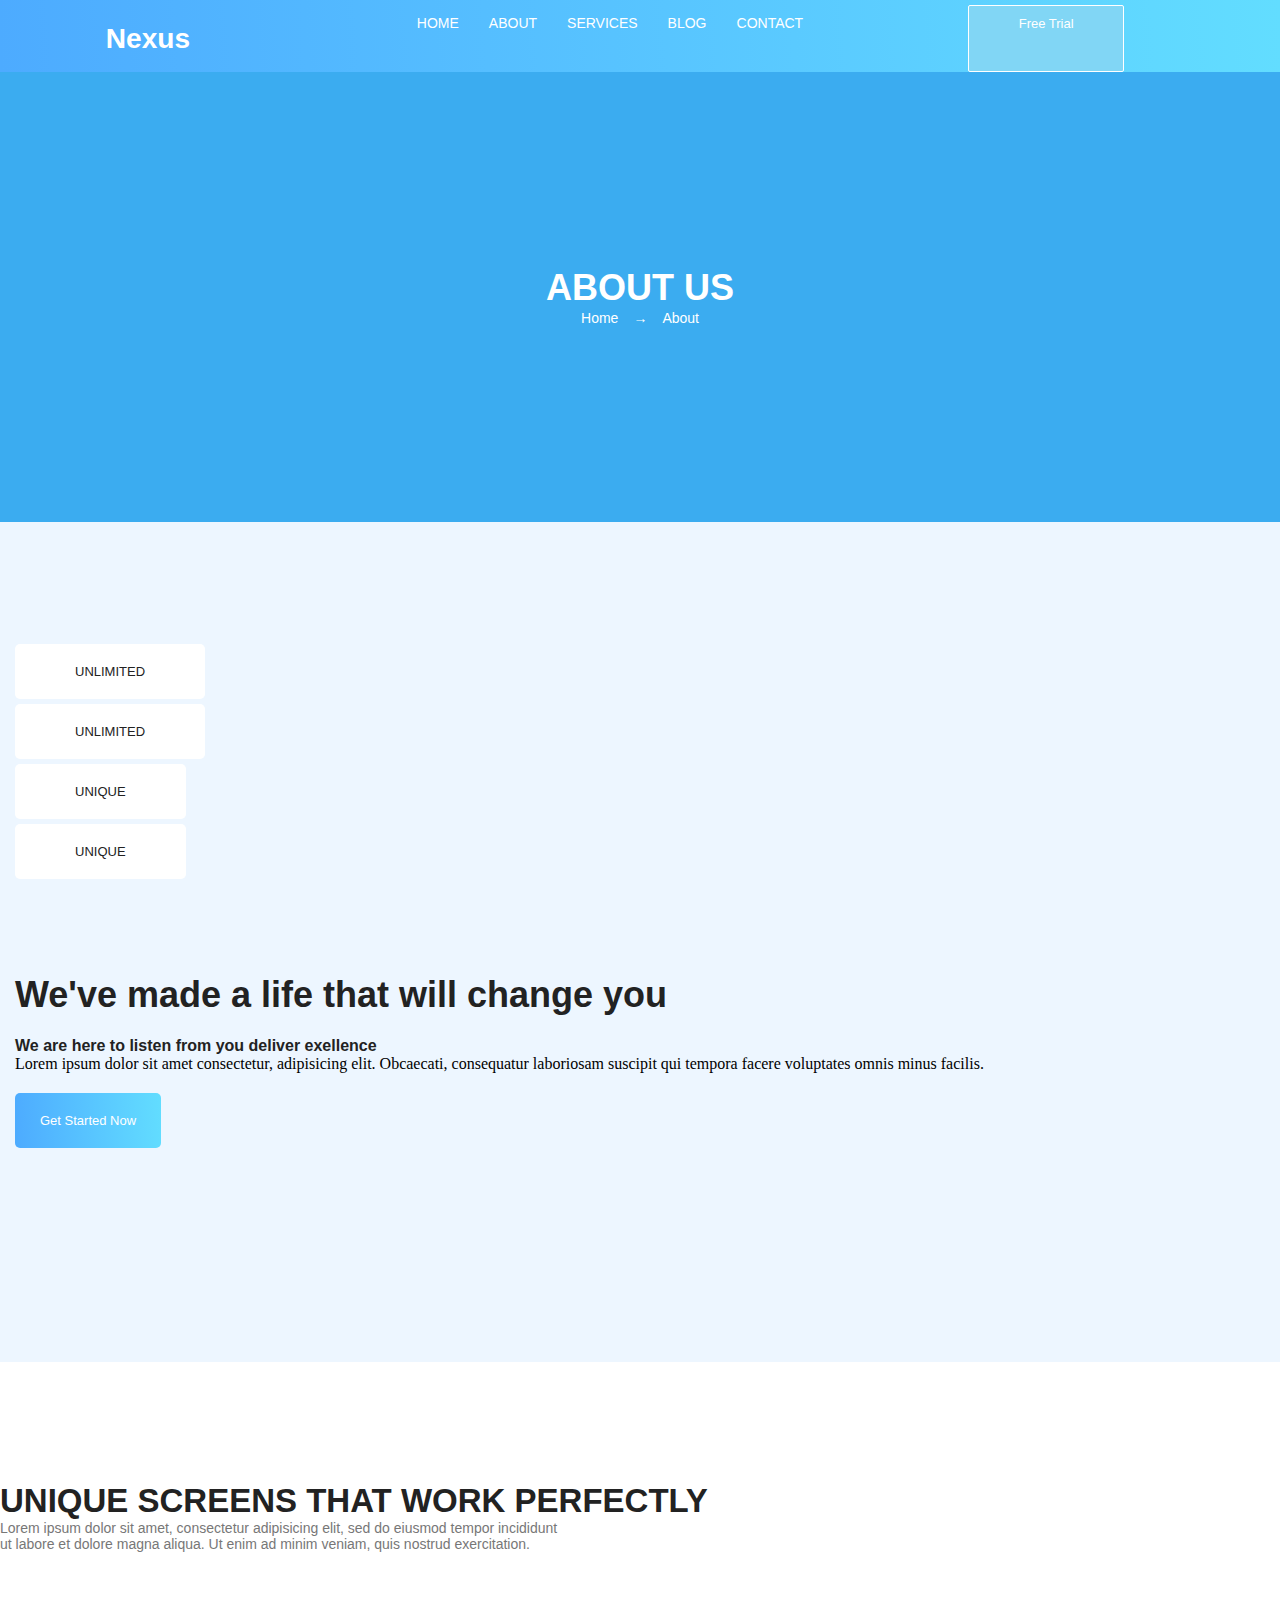
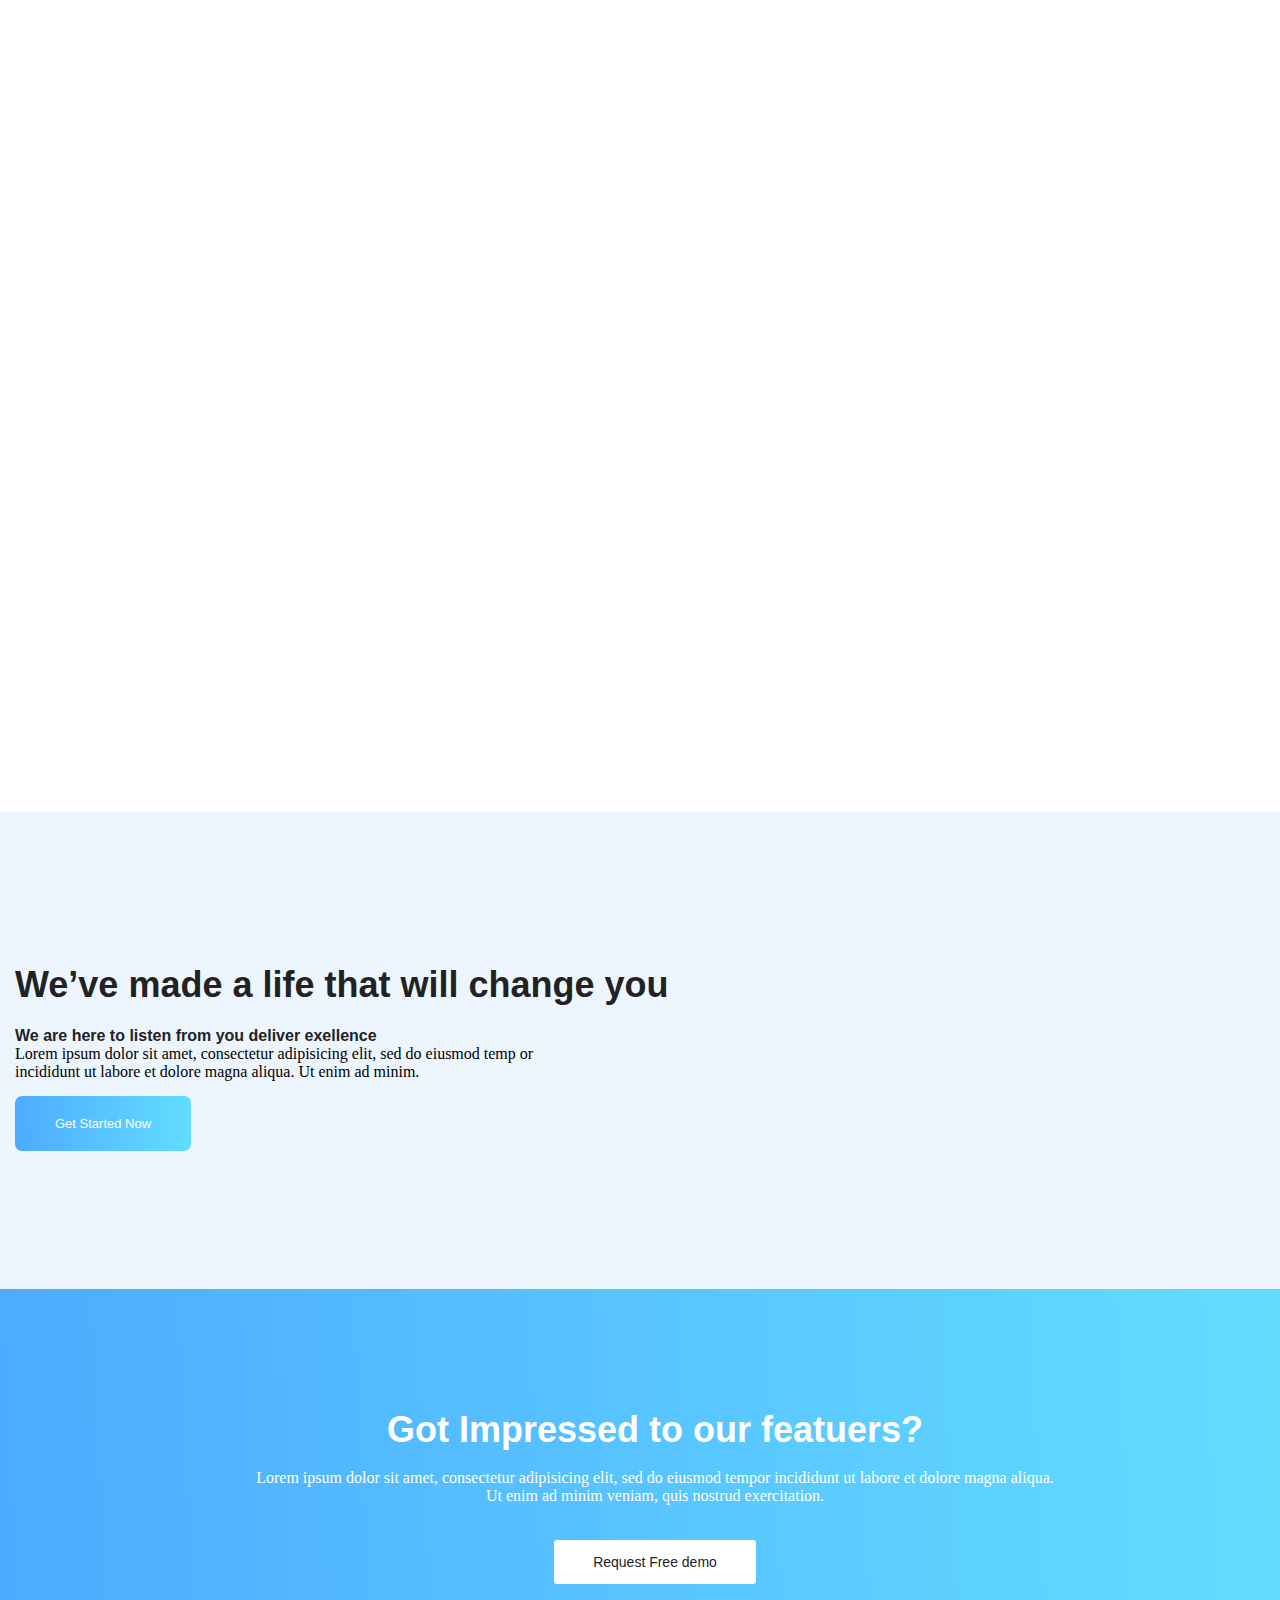
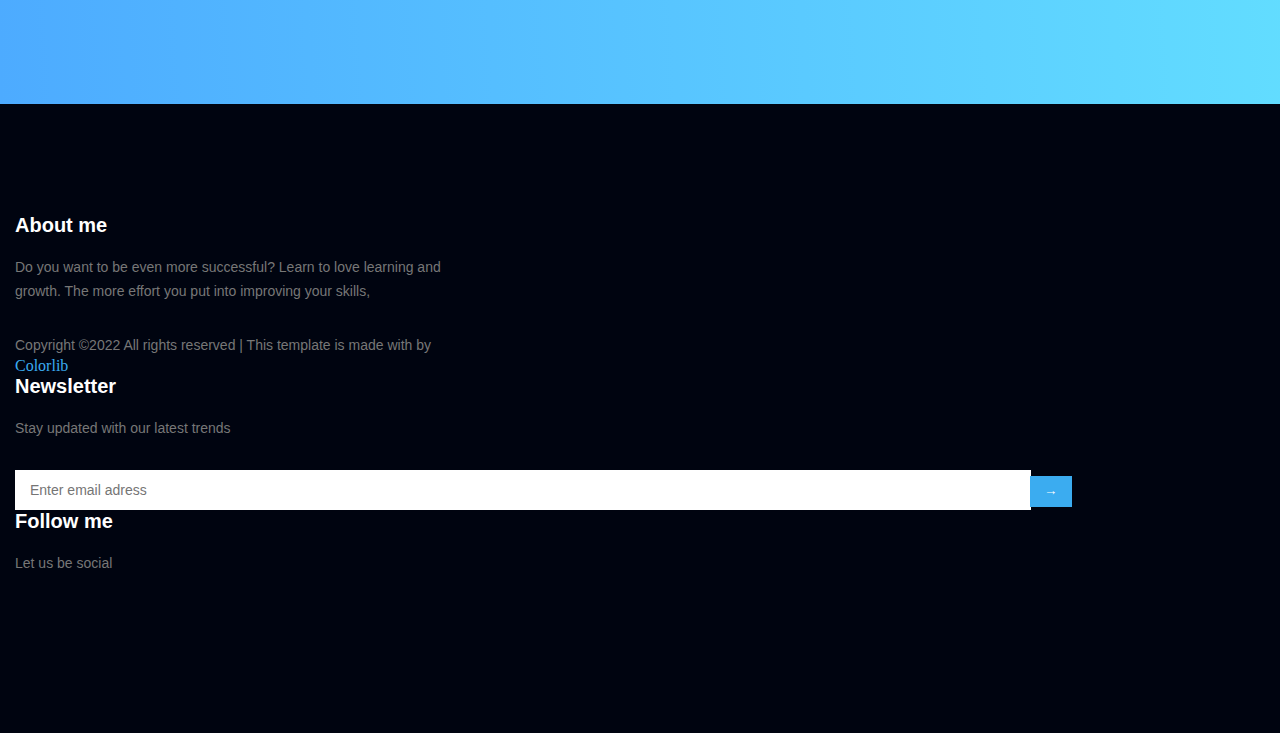
==== about.html @ 2ce4999a "About & services section done" ====
<!DOCTYPE html>
<html lang="en">
<head>
    <meta charset="UTF-8">
    <meta http-equiv="X-UA-Compatible" content="IE=edge">
    <meta name="viewport" content="width=device-width, initial-scale=1.0">
    <title>About</title>
    <link href="https://cdn.jsdelivr.net/npm/bootstrap@5.2.1/dist/css/bootstrap.min.css" rel="stylesheet" 
    integrity="sha384-iYQeCzEYFbKjA/T2uDLTpkwGzCiq6soy8tYaI1GyVh/UjpbCx/TYkiZhlZB6+fzT" crossorigin="anonymous">
    <Link rel="stylesheet" href="styles.css">
        <link rel="stylesheet" href="https://cdnjs.cloudflare.com/ajax/libs/font-awesome/6.2.0/css/all.min.css" integrity="sha512-xh6O/CkQoPOWDdYTDqeRdPCVd1SpvCA9XXcUnZS2FmJNp1coAFzvtCN9BmamE+4aHK8yyUHUSCcJHgXloTyT2A==" crossorigin="anonymous" referrerpolicy="no-referrer" />
        <script src="Skripta-za-navbar.js" defer></script>
</head>
<body>
    <nav class="navbar">
        <div class="brand-tittle">
            <h3 class="tittle-brand"><strong>Nexus</strong></h3>
        </div>
        <a href="#" class="toggle-button">
            <span class="bar"></span>
            <span class="bar"></span>
            <span class="bar"></span>
        </a>
        <div class="navbar-links">
            <ul>
                <li><a href="index.html" class="atribut2">Home</a></li>
                <li><a href="about.html" class="atribut2">About</a></li>
                <li><a href="Services.html" class="atribut2">Services</a></li>
                <li><a href="#" class="atribut2">Blog</a></li>
                <li><a href="Contact-us.html" class="atribut">Contact</a></li>
                <a href="#" class="dugme">Free Trial </a>

                    </ul>
                </div>
            </ul>
        </div>
    </nav>  
    <div class="about-first">
        <div class="content">
        <h2 class="about-header">About us</h2>
            <div class="nesaaa">
            <a href="index.html" class="about-home">Home</a><a href="index.html" class="about-home">→</a><a class="about-about" href="about.html">About</a>
        </div>
        </div>
    </div>
    <div class="section-third">
        <div class="container">
                <div class="row buttons" id="Bitn">
                    <div class="col-6 col-sm-6 col-md-6 col-lg-3">
                        <a href="#" class="button-ua">Unlimited</a></div>
                    <div class=" col-6 col-sm-6 col-md-6 col-lg-3">
                        <a href="#" class="button-ua">Unlimited</a></div>
                    <div class="col-6 col-sm-6 col-md-6 col-lg-3">
                        <a href="#" class="button-ua">Unique </a>
</div>
                    <div class="col-6 col-sm-6 col-md-6 col-lg-3">
                        <a href="#" class="button-ua">Unique  </a>
         </div>
             </div>
    
                <div class="row">
                    <div class="col-lg-6">
                        <div class="section-third-n">
                            <h3>We've made a life that will change you </h3>
                            <h6>We are here to listen from you deliver exellence</h6>
                            <p>Lorem ipsum dolor sit amet consectetur, adipisicing elit. Obcaecati, consequatur laboriosam suscipit qui tempora facere voluptates omnis minus facilis.</p>
                            <a class="button-ua1" href="#">Get Started Now</a>
                        </div>
                    </div>
                    <div class="col-md-12 col-lg-6">
                        <div class="section-three-image">
                            <img src="https://preview.colorlib.com/theme/nexus/img/xchart.jpg.pagespeed.ic.x1B3Mf6mz8.webp" alt="">
                        </div>
                    </div>
                </div>
        </div>
    </div>
    <div class="third-sectionn">
        <div class="container-fluid text-center">
            <div class="row d-flex flex-column justify-content-center">
            <div class="col-lg-12 col-sm-12 col-md-12 third-first">
                <h2 class="headern1">UNIQUE SCREENS THAT WORK PERFECTLY</h2>
                <p class="paragrafn1">Lorem ipsum dolor sit amet, consectetur adipisicing elit, sed do eiusmod tempor incididunt
                <br>ut labore et dolore magna aliqua. Ut enim ad minim veniam, quis nostrud exercitation.</p>
            </div>
            <div class="third-second">
                <img class="third-section-img img-fluid" src="https://preview.colorlib.com/theme/nexus/img/banner/xhome-left-1.png.pagespeed.ic.7_SNeuKb33.webp" alt="">
            </div>

            </div>
        </div>
    </div>
    <section class="fifth-section">
        <div class="container">
            <div class="fifth-section-content">
                <div class="row fifth-section-content2">
                    <div class="col-lg-6">
                        <div class="fifth-section-content">
                            <h3 class="fifth-section-header">We’ve made a life
                                that will change you</h3>
                                <h6 class="fifth-section-header2">We are here to listen from you deliver exellence</h6>
                                <p class="fifth-section-paragraph">Lorem ipsum dolor sit amet, consectetur adipisicing elit, sed do eiusmod temp or
                                    <br> incididunt ut labore et dolore magna aliqua. Ut enim ad minim.</p>
                                    <a href="#" class="fifth-section-button">Get Started Now</a>
                        </div>
                    </div>
                    <div class="col-lg-6">
                        <div class="fifth-section-image">
                            <img src="https://preview.colorlib.com/theme/nexus/img/xbrowser.png.pagespeed.ic.3DSTZVvj1u.webp" alt="" class="img-fluid">
                        </div>
                    </div>
                </div>
            </div>
        </div>
    </section>

    <section class="ninth-section">
        <div class="container">
            <div class="ninth-content">
                <h2 class="ninth-header">Got Impressed to our featuers?</h2>
                <p class="ninth-paragraph">Lorem ipsum dolor sit amet, consectetur adipisicing elit, sed do eiusmod tempor incididunt ut labore et dolore magna aliqua.
                    <br> Ut enim ad minim veniam, quis nostrud exercitation.</p>
                    <a href="#"class="ninth-button">Request Free demo</a>
            </div>
        </div>
    </section>
    <footer class="end-section">
        <div class="container">
            <div class="row">
            <div class="end-first col-5">
                <h3 class="end-header">About me</h3>
                <br>
                <p class="end-paragraph">Do you want to be even more successful? Learn to love learning and
                    <br> growth. The more effort you put into improving your skills,</p>
                    <p><span class="end-paragraph">Copyright ©2022 All rights reserved | This template is made with <i class="fa-regular fa-heart"></i> by</span> <br><a class="end-atribut" href="#">Colorlib</a></p>
            </div>
            <div class="end-second col-5" >
                <h3 class="end-header">Newsletter</h3><br>
                <p class="end-paragraph">Stay updated with our latest trends</p>
                <div class="search-container">
                    <form action="/action_page.php">
                    <input class="end-input" type="text" placeholder="Enter email adress" name="search">
                    <button type="submit" class="end-button">→</button>
                    </form>
                </div>
            </div>
            <div class="end-third col-xl-2 col-sm-12">
                <h3 class="end-header">Follow me</h3><br>
                <p class="end-paragraph">Let us be social</p>
                <i class="fa-brands fa-facebook-f emojiua"></i><i class="fa-brands fa-twitter emojiua"></i><i class="fa-brands fa-whatsapp emojiua"></i><i class="fa-brands fa-behance emojiua"></i>
            </div>
        </div>
        </div>
    </footer>
    <script src="https://cdn.jsdelivr.net/npm/bootstrap@5.2.1/dist/js/bootstrap.bundle.min.js" 
    integrity="sha384-u1OknCvxWvY5kfmNBILK2hRnQC3Pr17a+RTT6rIHI7NnikvbZlHgTPOOmMi466C8" crossorigin="anonymous"></script>
</body>
---- styles.css ----
*{
    padding: 0px;
    margin: 0px;
}
.navbar{
    display: flex;
    justify-content: space-around;
    align-items: center;
    background-image: -webkit-linear-gradient(3deg, #4dabff 0%, #62ddff 100%);
    color: white;
    z-index: 1;
}
.brand-tittle{
    font-size: 1.5rem;
    /* margin: 0.5rem; */
    padding-top: 5px;

}
.tittle-brand{
    color: white;
    font-weight: 900px;
    font-family: 'Arial';
}
.navbar-links ul{
    padding: 0;
    margin: 0;
    display: flex;
}
.navbar-links li{
    list-style: none;
}
.atribut2,.atribut,.atribut3{
    text-decoration: none;
    color: white;
    padding: 15px;
    display: block;
    text-transform: uppercase;
    font-family: "Roboto", sans-serif;
    font-size: 14px;
}
.atribut2:hover{
    color: white;
}
.atribut:hover{
    color: white;
}
.atribut3:hover{
color: white;
}
.toggle-button{
    position: absolute;
    top: 0.75rem;
    right: 1rem;
    display: none;
    flex-direction: column;
    justify-content: space-between;
    width: 30px;
    height: 21px;
    align-items: center;
}
.toggle-button .bar{
    height: 3px;
    width: 100%;
    background-color: white;
    border-radius: 10px;
    align-items: center;
}
@media (max-width:992px){
    .toggle-button{
        display: flex;
    }
    .navbar-links{
        display: none;
        width: 100%;
    }
    .navbar{
        flex-direction: column;
        align-items: flex-start;
    }
    .navbar-links ul{
        width: 100%;
        flex-direction: column;
    }
    .navbar-links.active{
        display: flex;
    }
    .dugme{
        display: none;
    }
    .brand-tittle{
        margin-left: 30px;
    }
    .atribut2,.atribut,.atribut3{
        margin-left: 15px;
        border-bottom: 1px solid gray;
        background-color: black;
    }
    .navbar{
        background-image: none;
        background-color: black;
    }
    .first-section img{
        display: none;
    }
    .class-za-edit1{
        display: none;
    }
    .class-za-edit{
        display: flex;
        justify-content: center;
        align-items: center;
    }
    .second-section{
        height: 100vh;
        margin-bottom: 300px!important;
    }
    .third-sectionn{
        padding-top: 180px;
    }
    #home{
        height: 90vh;
        justify-content: center;
        align-items: center;
        margin-bottom: 200px;
    }
    #second-sec{
        margin-bottom: 100px;
    }
    .fifth-section-button{
        margin-bottom: 20px;
    }
}
.nesto{
    background-color: none;
    color: white;
}
.atribut{
    margin-right: 150px;
}

.dugme{
    padding: 0;
    margin: 0;
    background-color: #81d6f5;
    border: 0.5px solid white;
    padding: 10px;
    text-decoration: none;
    color: #fff;
    margin-right: 50px;
    text-align: center;
    transition: 0.5s;
    border-radius: 2px;
    width: 134px;
    height: 45px;
    font-family: "Roboto",sans-serif;
    font-weight: 500;
    font-size: 13px;
    margin-top: 5px;
}
.dugme:hover{
    transition: 0.5s;
    color: black;
    background-color: white;
}
@media (max-width:1170px){
    .atribut{
        margin-right: 150px;
    }
}
@media (max-width:1080px){
    .atribut{
        margin-right: 150px;
    }
}
.navbar{
    position: sticky;
    top: 0;
}
/* Prva sekcija */
.first-section{
    height: 100vh;
    background-image: -webkit-linear-gradient(3deg, #4dabff 0%, #62ddff 100%);

}
.class-za-edit{
    height: 95vh;


}
.class-za-edit1{
    height: 95vh;
    display: flex;

}
.First-Button{
    text-decoration: none;
    color: white;
    width: 134px;
    font-size: 14px;
    font-weight: 500;
    border-radius: 3px;
    text-align: center;
    cursor: pointer;
    font-family: "Roboto",sans-serif;
    background-color: rgb(108, 175, 247);
    color: white;
    padding: 15px;
    border: 0.5px solid white;
    transition: 0.5s;
    margin-right: 25px;
}
.First-Button:hover{
    color: black;
    background-color: white;
    transition: 0.5s;
}
.Second-Button{
    text-decoration: none;
    color: black;
    width: 134px;
    font-size: 14px;
    font-weight: 500;
    border-radius: 3px;
    text-align: center;
    cursor: pointer;
    font-family: "Roboto",sans-serif;
    background-color: white;
    padding: 15px;
    border: 0.5px solid white;
    transition: 0.5s;
}
.Second-Button:hover{
    background-color: #6db2fc;
    color: white;
    transition: 0.5s;
}
.First-section-image{
    height: 350px;
}
.First-section-heading{
    justify-content: center;
    align-items: center;
    text-align: center;
/* margin-left: 134px; */
font-size: 36px;
font-family: "Heebo",sans-serif;
font-weight: bold;
color: white;
/* margin-top: 250px; */
}
.First-section-paragraph{
    text-align: center;
    /* margin-left: 134px; */
    font-family: "Roboto",sans-serif;
    color: white;
    /* margin-top: 30px; */
}
.button-div{
    display: flex;
    flex-direction: row;
    justify-content: center;
}
.test{
    flex: 1;
    display: flex;
    flex-direction: column;
    justify-content: center;
    height: 100px;
}
.second-first{
    width: 100%;
    height: 200px;
    padding-top: 100px;

}
.second-first h2{
    font-family: "Heebo",sans-serif;
    font-size: 36px;
    color: #222;
    font-weight: bold;
    text-transform: uppercase
}
.first-card,.second-card,.third-card{
    width: 320px;
    height: 222px;
    margin-bottom: 50px;
}
/* Druga sekcija */
.second-section {
    display: flex;
    align-items: center;
    justify-content: center;
    padding-top: 110px;
    padding-bottom: 120px;
}
.second-section .second-text {
    text-align: center;
    margin-bottom: 70px;
}

.second-header {
    font-family: "Heebo",sans-serif;
    font-size: 36px;
    color: #222;
    font-weight: bold;
    margin-bottom: 15px;
    text-transform: uppercase;
}
.second-paragraph{
    font-size: 14px;
    font-family: "Roboto",sans-serif;
    line-height: 24px;
    color: #777;
    margin-bottom: 0;
    max-width: 566px;
    margin: auto;
}
.second-section .second-text {
    text-align: center;
    margin-bottom: 50px;
}
.second-atribut{
    display: block;
    margin-bottom: 20px;
    color: #222;
    font-size: 21px;
    text-decoration: none;
    font-weight: bold;
}

.second-section img{
    padding-bottom: 15px;
}
.kartica-img{
    padding: 10px;
}



.second-header1{
    font-family: "Heebo",sans-serif;
    font-size: 36px;
    color: #222;
    font-weight: bold;
    margin-bottom: 15px;
    text-transform: uppercase;
    max-width: 330px;
    margin: auto;
}
.kartica:hover .kartica-img{
    background-image: -webkit-linear-gradient(3deg, #4dabff 0%, #62ddff 100%);
}
.kartica:hover .second-atribut{
    color: #4dabff;
}

/* Treca sekcija */
.section-third {
    background-color: #edf6ff;
    padding-top: 120px;
    padding-bottom: 120px;
    display: flex;
    align-items: center;
    justify-content: center;
} 
.section-third .button-ua {
    border: none;
    padding: 20px 60px;
    background: #fff;
    border-radius: 0;
    text-align: center;
    line-height: 60px;
    border-radius: 5px;
    font-size: 13px;
    font-family: "Roboto",sans-serif;
    font-weight: 500;
    text-transform: uppercase;
    color: #222;
    text-decoration: none; 
    transition: all 0.3s ; 
}


.section-third .section-third-n {
    margin-top: 90px;
}

@media (max-width:992px) {
    .section-tree {
    height: auto;
    margin-bottom: auto;
    margin-top: auto;
    }
}
.section-third .section-third-n h3 {
    color: #222;
    line-height: 45px;
    font-size: 36px;
    font-family: "Heebo",sans-serif;
    font-weight: bold;
    margin-bottom: 20px;
}

.section-third .section-third-n h6 {
    color: #222;
    font-size: 16px;
    font-weight: 700;
    font-family: "Roboto",sans-serif;
}

.section-third .section-third-n {
    margin-bottom: 50px;
}

.button-ua {
    padding:15px;
    color: #fff;
    font-family: "Roboto",sans-serif;
    font-size: 13px;
    font-weight: 500;
    border-radius: 5px;
    text-align: center;
    transition:0.5s;
    text-decoration: none;
}
.button-ua:hover{
    background-image: -webkit-linear-gradient(3deg, #4dabff 0%, #62ddff 100%);
}
.section-three-image img {
    max-width: 100%;
    height: auto;
    padding-top: 40px;}
.button-ua1{
    padding:20px;
    padding-left: 25px;
    padding-right: 25px;
    color: #fff;
    font-family: "Roboto",sans-serif;
    font-size: 13px;
    font-weight: 500;
    border-radius: 5px;
    text-align: center;
    transition:0.5s;
    text-decoration: none;
    background-image: -webkit-linear-gradient(3deg, #4dabff 0%, #62ddff 100%);
    display: inline-block;
    margin-top: 20px;
}
.button-ua:hover{
    color: #fff;
}
.button-ua1:hover{
    color: #fff;
}
@media(max-width:576px){
    #Bitn{
        padding-top: 100px;
        display: flex;
        align-items: center;
        justify-content: center;
        text-align: center;
    }

}
    
/* Cetvrta sekcija */
.third-sectionn{
    padding-top: 120px;
    padding-bottom: 120px;
}
.third-first{
    height: 30vh;
}
.third-second{
    height: 60vh;
    display: flex;
    align-items: center;
    justify-content: center;
}
.paragrafn1{
    font-size: 14px;
    font-family: "Roboto",sans-serif;
    color: #777;
}
.headern1{
    /* padding-top: 90px; */
    font-family: "Heebo",sans-serif;
    font-size: 33px;
    color: #222;
    font-weight: bold;
    text-transform: uppercase;
}
.third-section-img{
    height: auto;
        width: auto;
}
@media (max-width:992px) {
    .third-section-img {

    }
}
/* Peta sekcija */
.fifth-section{
    background: #edf6ff;
    padding-top: 120px;
    padding-bottom: 120px;
}
.container {
    width: 100%;
    padding-right: 15px;
    padding-left: 15px;
    margin-right: auto;
    margin-left: auto;
}
.fifth-section-header{
    color: #222;
    line-height: 45px;
    font-size: 36px;
    font-family: "Heebo",sans-serif;
    font-weight: bold;
    margin-bottom: 20px;
    padding-top: 30px;
}
.fifth-section-header2{
color: #222;
font-size: 16px;
font-weight: 600;
font-family: "Roboto",sans-serif;
}
.fifth-section-button{
    background-image: -webkit-linear-gradient(3deg, #4dabff 0%, #62ddff 100%);
    text-decoration: none;
    padding-right: 40px;
    padding-left: 40px;
    padding-top: 20px;
    padding-bottom: 20px;
    color: white;
    border-radius: 7px;
    margin-top: 15px;
    font-family: "Roboto",sans-serif;
    text-align: center;
    font-size: 13px;
    display: inline-block;
}
.fifth-section-button:hover{
    color: white;
}
/* Sesta sekcija */
.sixth-section{
    padding-top: 120px;
    padding-bottom: 120px;
}
.sixth-section-header{
    font-family: "Heebo",sans-serif;
    font-size: 36px;
    color: #222;
    font-weight: bold;
    margin-bottom: 15px;
    text-transform: uppercase;
}
.sixth-section-paragraph{
    font-size: 14px;
    font-family: "Roboto",sans-serif;
    color: #777;
    margin: auto;
}
.sixth-section-content{
    text-align: center;
    padding-bottom: 75px;
}
.sixth-section-content-prices{
    display: flex;
    flex-wrap: wrap;
}
.header-nesto{
    font-size: 20px;
    color: #222;
    margin-bottom: 0;
    font-family: "Heebo",sans-serif;
    font-weight: bold;
}
.header-price{
    text-align: center;
    background: #edf6ff;
    padding: 35px 0;
    border-bottom: 1px solid #eee;
}
.price-content{
    padding: 30px 0;
}
.sixth-section-atribut{
    color: #777;
    display: block;
    text-align: center;
    text-decoration: none;
}
.sixth-section-atribut:hover{
    color: #777;
}
.price-foot-header{
    font-size: 45px;
    text-align: center;
    font-weight: bold;
}
.nebitno1{
    font-size: 20px;
}
.nebitno2{
    font-size: 20px;
    color: #777;
}
.price-footer{
    max-width: 280px;
    margin: 0 auto 40px;
    background: #edf6ff;
    border-radius: 5px;
    padding-top: 35px;
    padding-bottom: 40px;
}
.sixth-section-price:hover .header-price{
    background-image: -webkit-linear-gradient(3deg, #4dabff 0%, #62ddff 100%);
    color: white;
    }
.sixth-section-price:hover .price-footer{
    background-image: -webkit-linear-gradient(3deg, #4dabff 0%, #62ddff 100%);
}
.sixth-section-button{
    display: flex;
    align-self: center;
    background-image: -webkit-linear-gradient(3deg, #4dabff 0%, #62ddff 100%);
    text-decoration: none;
    padding: 0 30px;
    padding-right: 40px;
    padding-left: 40px;
    padding-top: 20px;
    padding-bottom: 20px;
    color: white;
    border-radius: 7px;
    margin-top: 15px;
    font-family: "Roboto",sans-serif;
    text-align: center !important;
    font-size: 13px;
    transition: 0.4s;
    display: inline-block;
    width: auto;
    height: auto;
}
.sixth-section-price:hover .sixth-section-button{
    color: black;
    background-image: none;
    background-color: white;
    transition: 0.4s;
}
.sixth-section-price:hover .header-nesto{
    color: white;
}
.sixth-section-price:hover .price-foot-header{
    color: white;
}
.sixth-section-price:hover .nebitno2{
    color: white;
}
.nesto1{
    display: flex;
    justify-content: center;
}
.sevent-headerr{
    font-family: "Heebo",sans-serif;
    font-size: 36px;
    color: #222;
    font-weight: bold;
    margin-bottom: 15px;
    text-transform: uppercase;
}
.seventh.paragraph{
    font-size: 14px;
    font-family: "Roboto",sans-serif;
    line-height: 24px;
    color: #777;
    margin-bottom: 0;
    max-width: 570px;
    margin: auto;
}
.seventh-card img{
    display: inline;
    padding-bottom: 15px;
}
.seventh-header{
    margin-bottom: 90px;
    text-align: center;
}
.paragraph-seven{
    font-size: 14px;
    font-family: "Roboto",sans-serif;
    color: #777;
    margin: auto;
    display: inline-block;
    padding-left: 20px;
}
.nesto{
}
.seven-ua{
    display:block;
    color: black;
    font-weight: bold;
    transition: 0.7s;
    padding-left: 100px;
}
.UAA{
    height: 20px;
    width: 80px;
}
.emoji{
    color: yellow;
}
.emoji1{
    padding-left: 100px;
}
.seven-ua:hover{
    color: rgb(67, 163, 207);
    transition: 0.6s;
}
.seventh-section{
    padding-top: 120px;
    padding-bottom: 120px;
}
/* Osma sekcija */
.eighth-section{
    padding-top: 120px;
    padding-bottom: 120px;
}
/* Deveta sekcija */
.ninth-section{
    padding-top: 120px;
    padding-bottom: 120px;
    background-image: -webkit-linear-gradient(3deg, #4dabff 0%, #62ddff 100%);
}
.ninth-content{
    display: flex;
    flex-direction: column;
align-items: center;
}
.ninth-header{
    color: #fff;
    font-size: 36px;
    font-family: "Heebo",sans-serif;
    font-weight: bold;
    margin-bottom: 18px;
    text-align: center;
}
.ninth-paragraph{
    color: #fff;
    margin-bottom: 35px;
    text-align: center;
}
.ninth-button{
    text-decoration: none;
    display: inline-block;
    background: #fff;
    color: #222;
    font-family: "Roboto",sans-serif;
    width: 200px;
    font-size: 14px;
    font-weight: 500;
    border: 1px solid rgba(255,255,255,.5);
    border-radius: 3px;
    text-align: center;
    transition: 0.5s;
    padding-top: 13px;
    padding-bottom: 13px;
}
.ninth-button:hover{
    color: white;
    background-image: -webkit-linear-gradient(3deg, #4dabff 0%, #62ddff 100%);
}
/* FOOTER */
.end-section{
    background-color: #000410;
    padding-top: 110px;
    padding-bottom: 110px;
}
.end-header{
    color: #fff;
    font-size: 20px;
    font-weight: bold;
    font-family: "Heebo",sans-serif;
    margin-bottom: 0;
}
.end-paragraph{
    font-size: 14px;
    line-height: 24px;
    font-family: "Roboto",sans-serif;
    color: #777;
    margin-bottom: 30px;
}
.end-atribut{
    color: #3bacf0;
    text-decoration: none;
}
.end-atribut:hover{
    color: #3bacf0;
}
.end-button{
    border: none;
    border-radius: 0;
    background: #3bacf0;
    outline: none!important;
    box-shadow: none!important;
    padding: 0;
    width: 42px;
    cursor: pointer;
    color: #fff;
    padding-top: 7px;
    padding-bottom: 9px;
    margin-left: -5px;
}
.end-input{
    height: 40px;
    background: #fff;
    border-radius: 0;
    width: 77%;
    border: none;
    padding: 0 15px;
    font-size: 14px;
    font-family: "Roboto",sans-serif;
    color: #ccc;
    outline: none;
    box-shadow: none;
}
.search-container{
    width: 100%;
}
@media(max-width:496px){
    .end-button{
        margin-left:-20px;
    }
}
.emojiua{
    margin-right: 15px;
}
/* About */
.about-first{
    background: #3bacf0;
    height: 50vh;
    display: flex;
    align-items: center;
    justify-content: center;   
}
.about-header{
    color: rgb(255, 255, 255);
    font-size: 36px;
    font-family: Heebo, sans-serif;
    margin-bottom: 0px;
    text-transform: uppercase;
    font-weight: bold;

}
.about-home{
    font-size: 14px;
    color: rgb(255, 255, 255);
    font-family: Roboto, sans-serif;
    margin-right: 15px;
    text-decoration: none;
}
.about-home:hover{
    color: white;
}
.about-about{
    font-size: 14px;
    color: rgb(255, 255, 255);
    font-family: Roboto, sans-serif;
    /* margin-right: 15px; */
    text-decoration: none;
}
.about-about:hover{
    color: white;
}
.atributi{
    display: flex;
    justify-content: center;
    align-items: center;
    background-color: red;
}
.nesaaa{
    text-align: center;
}
/* Contact us */
.section-contact{
    padding-top: 120px;
    padding-bottom: 120px;
}
.mapa{
    display: flex;
    
    width: 80%;
}
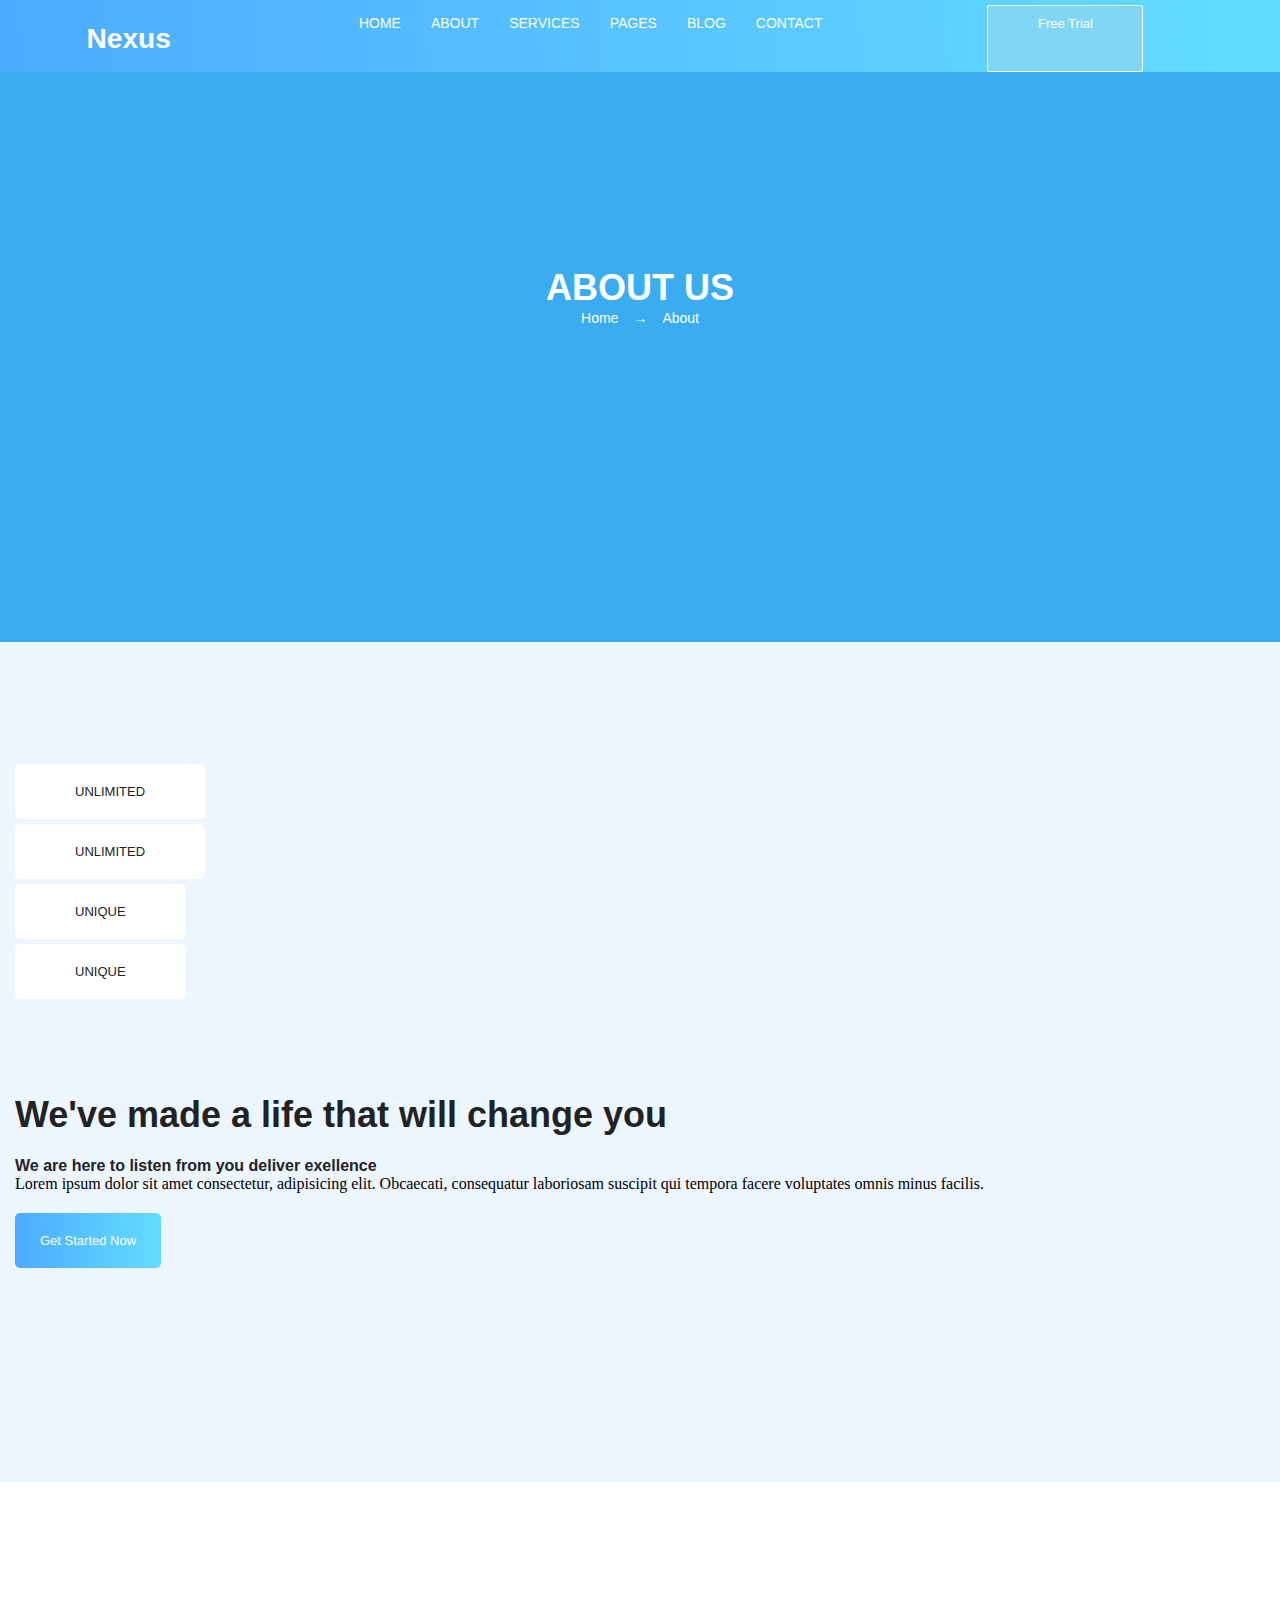
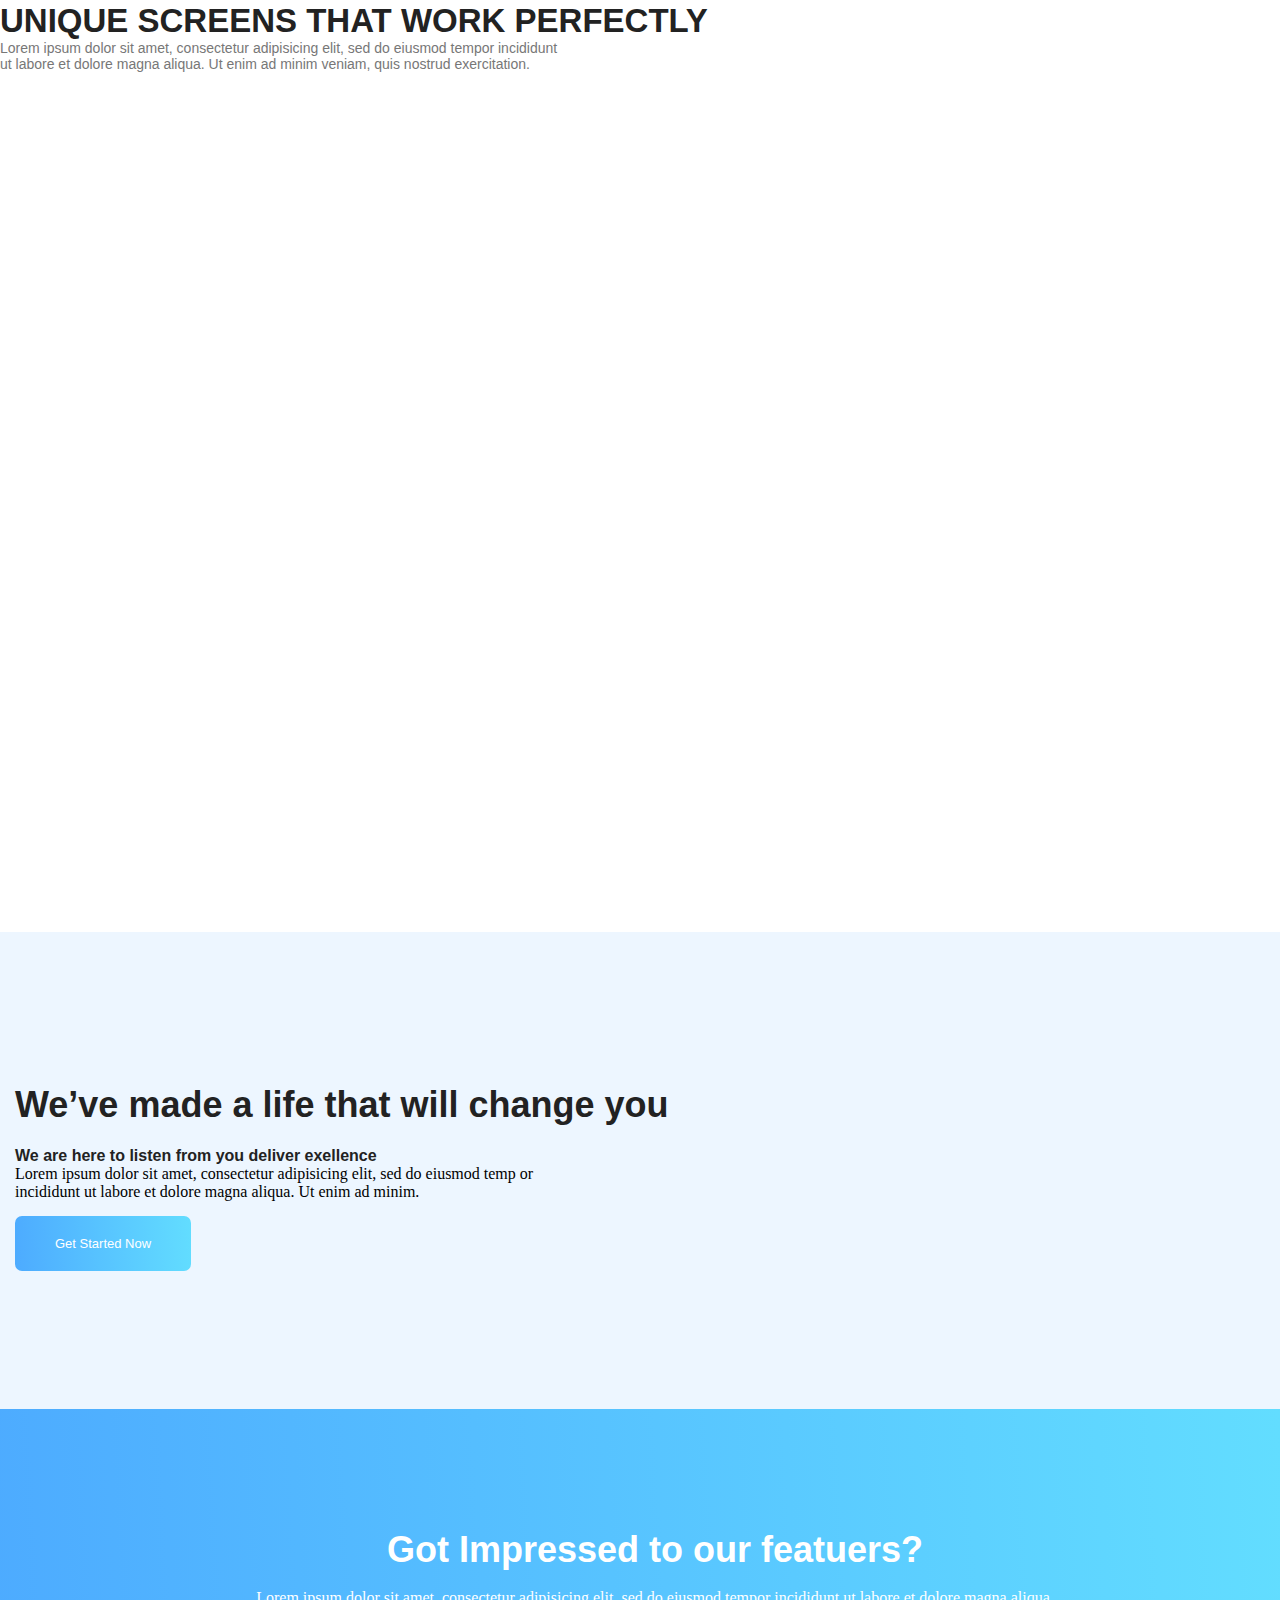
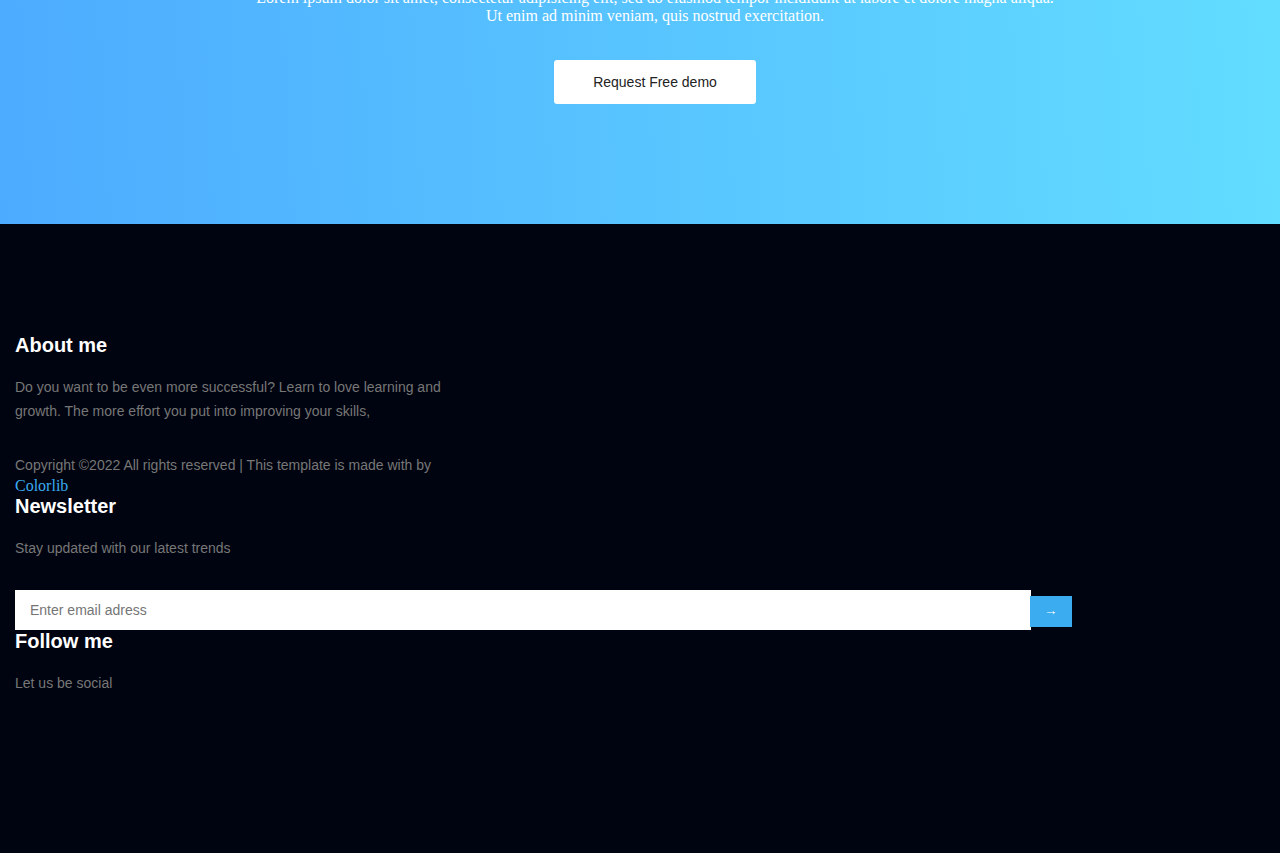
==== commit c52b5f10: "Pages(pricing) done" ====
--- a/about.html
+++ b/about.html
@@ -26,6 +26,7 @@
                 <li><a href="index.html" class="atribut2">Home</a></li>
                 <li><a href="about.html" class="atribut2">About</a></li>
                 <li><a href="Services.html" class="atribut2">Services</a></li>
+                <li><a href="Pages.html" class="atribut2">Pages</a></li>
                 <li><a href="#" class="atribut2">Blog</a></li>
                 <li><a href="Contact-us.html" class="atribut">Contact</a></li>
                 <a href="#" class="dugme">Free Trial </a>
--- a/styles.css
+++ b/styles.css
@@ -110,10 +110,10 @@
         justify-content: center;
         align-items: center;
     }
-    .second-section{
+    /* .second-section{
         height: 100vh;
         margin-bottom: 300px!important;
-    }
+    } */
     .third-sectionn{
         padding-top: 180px;
     }
@@ -287,11 +287,11 @@
 }
 /* Druga sekcija */
 .second-section {
+    padding-top: 120px;
+    padding-bottom: 120px;
     display: flex;
     align-items: center;
     justify-content: center;
-    padding-top: 110px;
-    padding-bottom: 120px;
 }
 .second-section .second-text {
     text-align: center;
@@ -845,6 +845,7 @@
     display: flex;
     align-items: center;
     justify-content: center;   
+    padding-bottom: 120px;
 }
 .about-header{
     color: rgb(255, 255, 255);
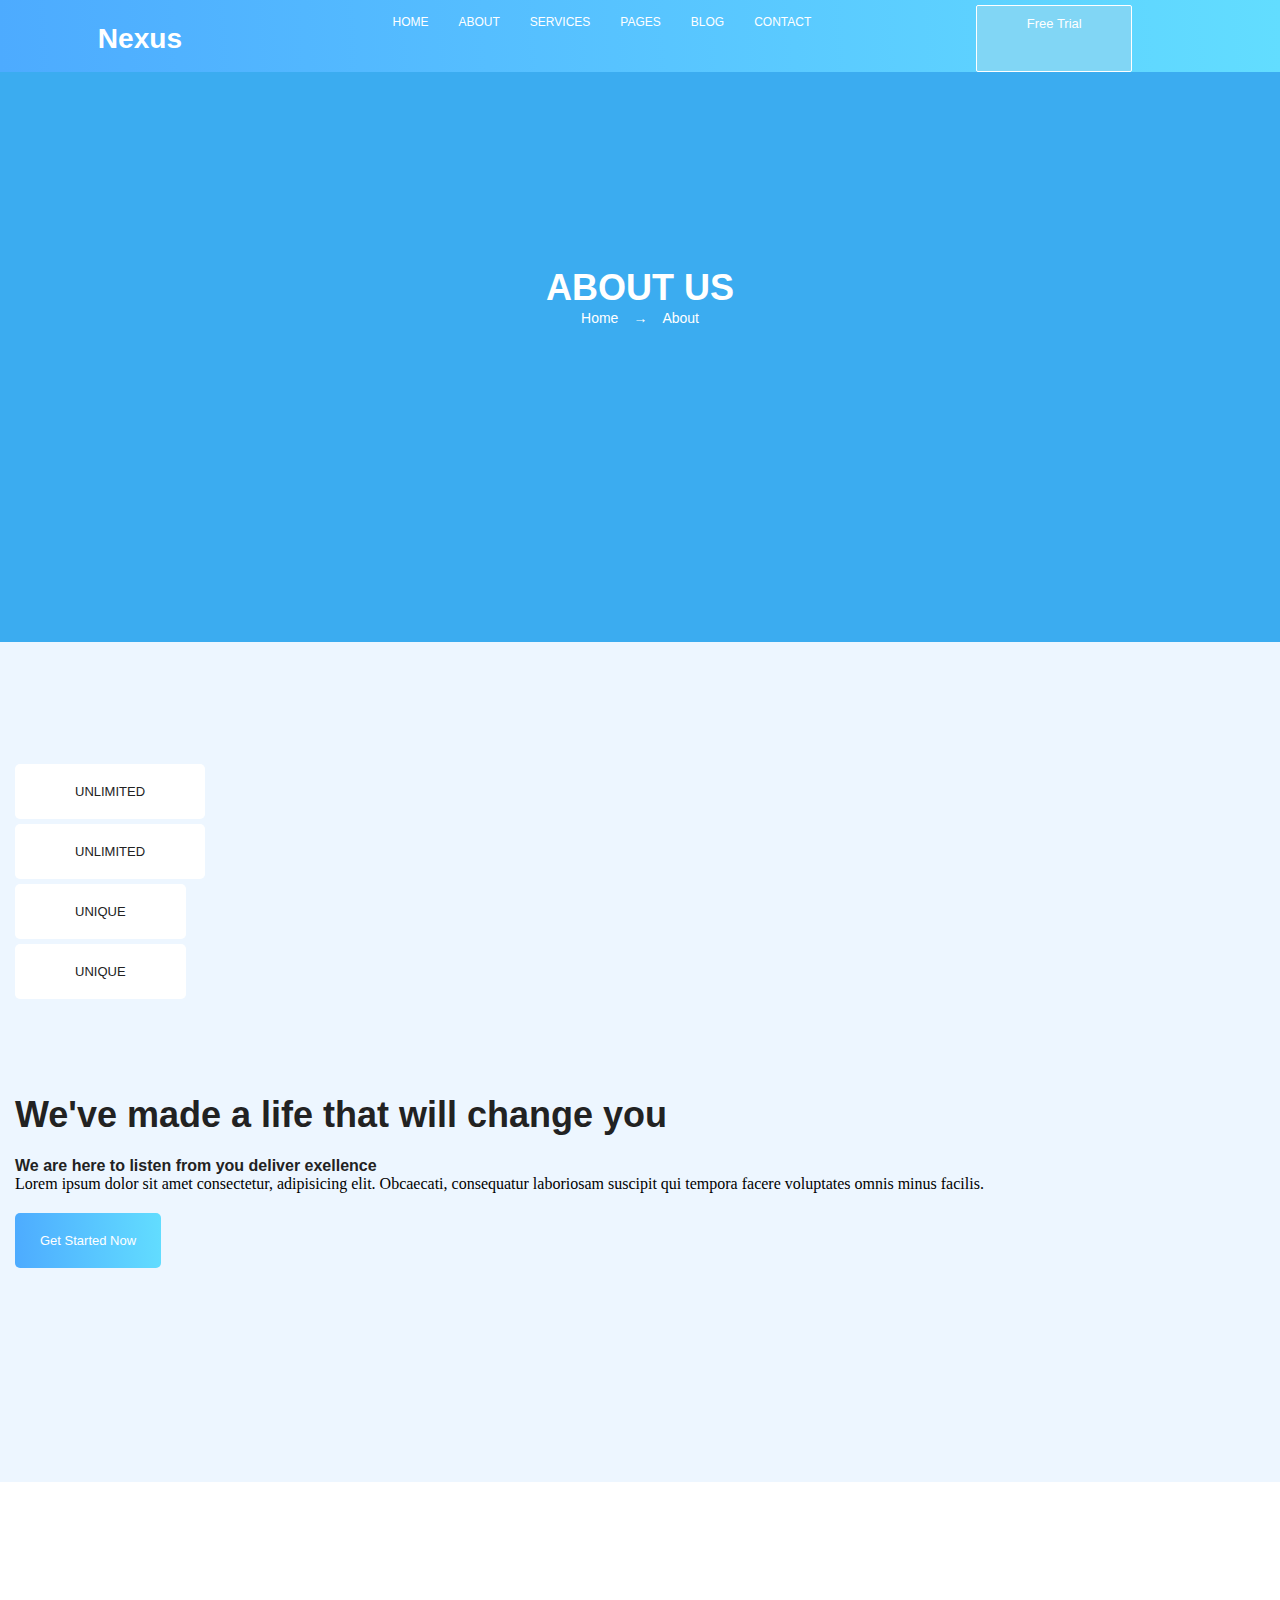
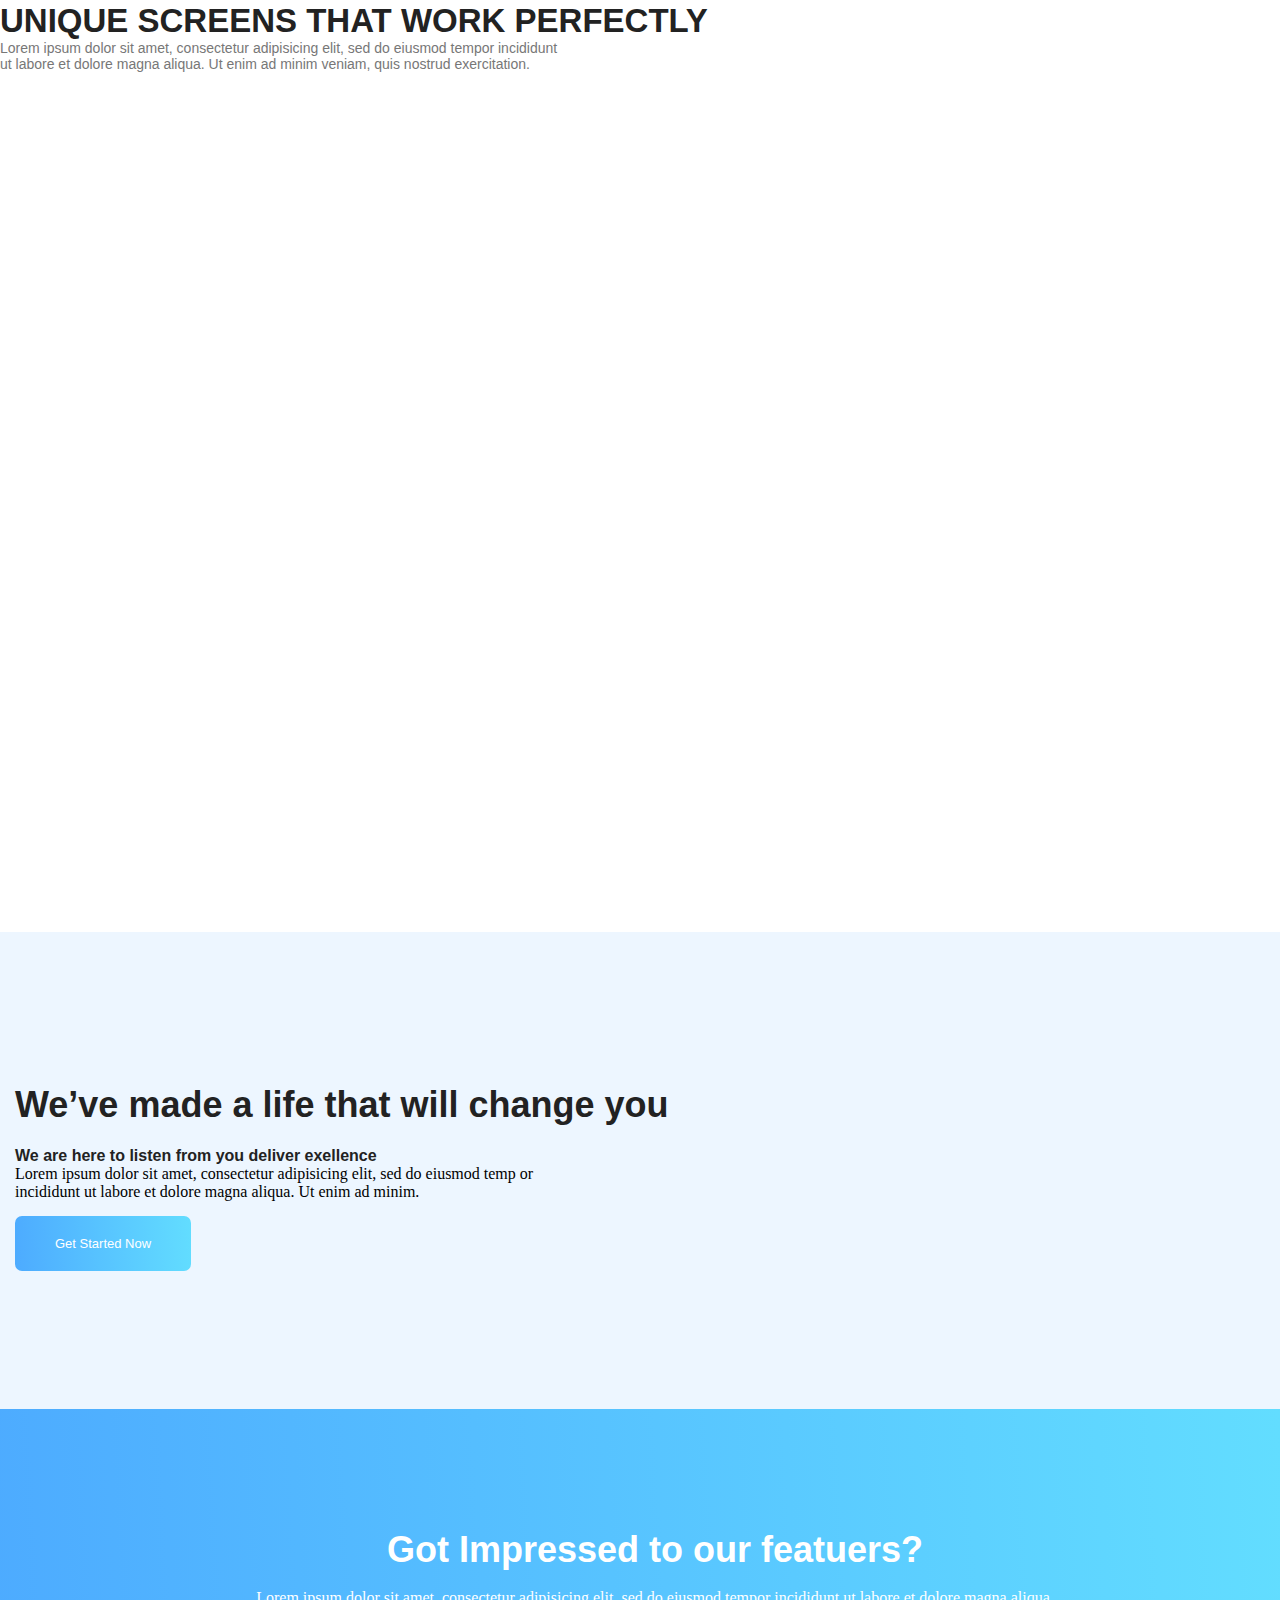
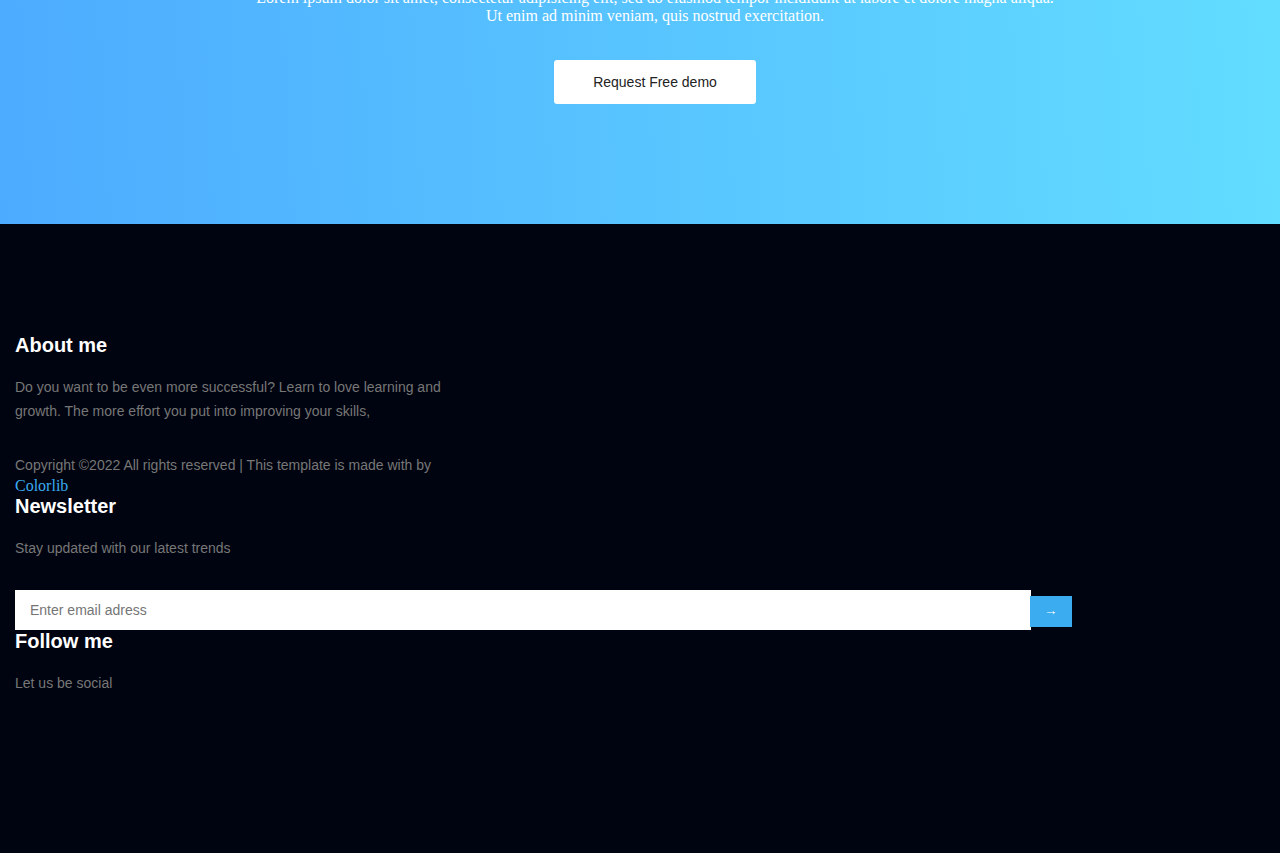
==== commit 84226916: "Started blog section" ====
--- a/about.html
+++ b/about.html
@@ -27,7 +27,7 @@
                 <li><a href="about.html" class="atribut2">About</a></li>
                 <li><a href="Services.html" class="atribut2">Services</a></li>
                 <li><a href="Pages.html" class="atribut2">Pages</a></li>
-                <li><a href="#" class="atribut2">Blog</a></li>
+                <li><a href="Blog.html" class="atribut2">Blog</a></li>
                 <li><a href="Contact-us.html" class="atribut">Contact</a></li>
                 <a href="#" class="dugme">Free Trial </a>
 
--- a/styles.css
+++ b/styles.css
@@ -36,7 +36,8 @@
     display: block;
     text-transform: uppercase;
     font-family: "Roboto", sans-serif;
-    font-size: 14px;
+    font-size: 12px;
+    
 }
 .atribut2:hover{
     color: white;
@@ -180,7 +181,7 @@
 .first-section{
     height: 100vh;
     background-image: -webkit-linear-gradient(3deg, #4dabff 0%, #62ddff 100%);
-
+    
 }
 .class-za-edit{
     height: 95vh;
@@ -837,6 +838,12 @@
 }
 .emojiua{
     margin-right: 15px;
+    cursor: pointer;
+    transition: 0.5s;
+}
+.emojiua:hover{
+    color: #3bacf0;
+    transition: 0.5s;
 }
 /* About */
 .about-first{
@@ -891,7 +898,187 @@
     padding-bottom: 120px;
 }
 .mapa{
-    display: flex;
+    width: 100%;
+}
+.mapa-centar{
+    text-align: center;
+}
+.ispod-mape h6{
+    display: inline;
+    font-size: 16px;
+    line-height: 24px;
+    font-family: "Roboto" , sans-serif;
+    font-weight: bold;
+    margin-bottom: 0;
+    color: #222;
+}
+.ispod-mape p{
+    font-size: 14px;
+    font-family: "Roboto",sans-serif;
+    font-weight: normal;
+    color: #777;
+    padding-left: 27px;
+}
+.ispod-mape i{
+    color: #3bacf0;
+    font-weight: 600;
+    font-size: 20px;
+}
+.crnac{
+    display: flex;
+    flex-direction: column;
+}
+.contact-us-dole{
+    display: flex;
+    flex-direction: row;
+}
+.nekajs{
+    margin-left: 500px;
+    margin-top: -90px;
+}
+.contact-us-dole input{
+    margin-top: 10px;
+}
+.contact-us-dole input,textarea{
+    border: none!important;
+    font-size: 13px;
+    line-height: 26px;
+    color: #999;
+    font-family: "Roboto",sans-serif;
+}
+.nest1o{
+    display: inline;
+}
+.testam:focus{
+    border: none;
+    box-shadow: none;
+    outline: none;
+}
+@media(max-width:1200px){
+    .nekajs{
+        margin-left: 300px;
+    }
+}
+@media(max-width:778px){
+    .nekajs{
+        margin: 0;
+    }
+}
+.contact-dugme{
+    background-image: -webkit-linear-gradient(3deg, #4dabff 0%, #62ddff 100%);
+    text-decoration: none;
+    padding-right: 40px;
+    padding-left: 40px;
+    padding-top: 20px;
+    padding-bottom: 20px;
+    color: white;
+    border-radius: 7px;
+    font-family: "Roboto",sans-serif;
+    text-align: center;
+    font-size: 13px;
+}
+.contact-dugme:hover{
+    color: white;
+}
+/* Blog */
+.blog-first-section{
+    height: 100vh;
+    background: url(https://preview.colorlib.com/theme/nexus/img/banner/xbanner-2.jpg.pagespeed.ic.SHDwazhIug.jpg) no-repeat scroll center center;
+    display: flex;
+    flex-direction: column;
+    align-items: center;
+    justify-content: center;
+}
+
+.blog-first-section h2{
+    text-align: center;
+    color: white;
+    font-size: 60px;
+    font-weight: 500;
+    font-family: "Roboto",sans-serif;
+    line-height: 66px;
+    margin-bottom: 15px;
+}
+.blog-first-section p{
+    text-align: center;
+    color: white;
+    font-family: "Roboto",sans-serif;
+    font-weight: normal;
+    font-size: 16px;
+    margin-bottom: 35px;
+}
+.blog-button{
+    border: none;
+    text-align: center;
+    font-size: 14px;
+    font: "Roboto",sans-serif;
+    font-weight: 500;
+    text-transform: uppercase;
+    color: #222;
+    background-color: white;
+    padding: 10px;
+    text-decoration: none;
+    padding-right: 35px;
+    padding-left: 35px;
+    transition: 0.5s;
+}
+.blog-button:hover{
+    transition: 0.5s;
+    color: white;
+    background-image: -webkit-linear-gradient(3deg, #4dabff 0%, #62ddff 100%);
+}
+.fixx{
+    display: flex;
+    justify-content: center;
+}
+.blog-head a{
+    text-decoration: none;
+    color: white;
+    text-align: center;
+    display: flex;
+    justify-content: center;
+}
+.linija{
+    text-align: center;
+    width: 200px;
+    color: white;
+    background-color: white;
+    height: 2px;
+    display: block;
+}
+.blog-head img{
+    width: 317px;
+}
+.blog-kategorije{
+    position: relative;
+    cursor: pointer;
+}
+.blog-kategorije:hover .kategorija-content{
     
-    width: 80%;
+}
+.kategorija-content{
+    background-color: black;
+    opacity: 0.5;
+    position: absolute;
+    inset: 20px;
+    width: 280px;
+}
+.blog-head p{
+    text-align: center;
+    color: white;
+    font-family: "Roboto",sans-serif;
+    font-weight: normal;
+    display: inline-block;
+    display: flex;
+    justify-content: center;
+}
+.kategorija-content{
+    display: flex;
+    flex-direction: column;
+    justify-content: center;
+    align-items: center;
+}
+.testaa{
+
+
 }